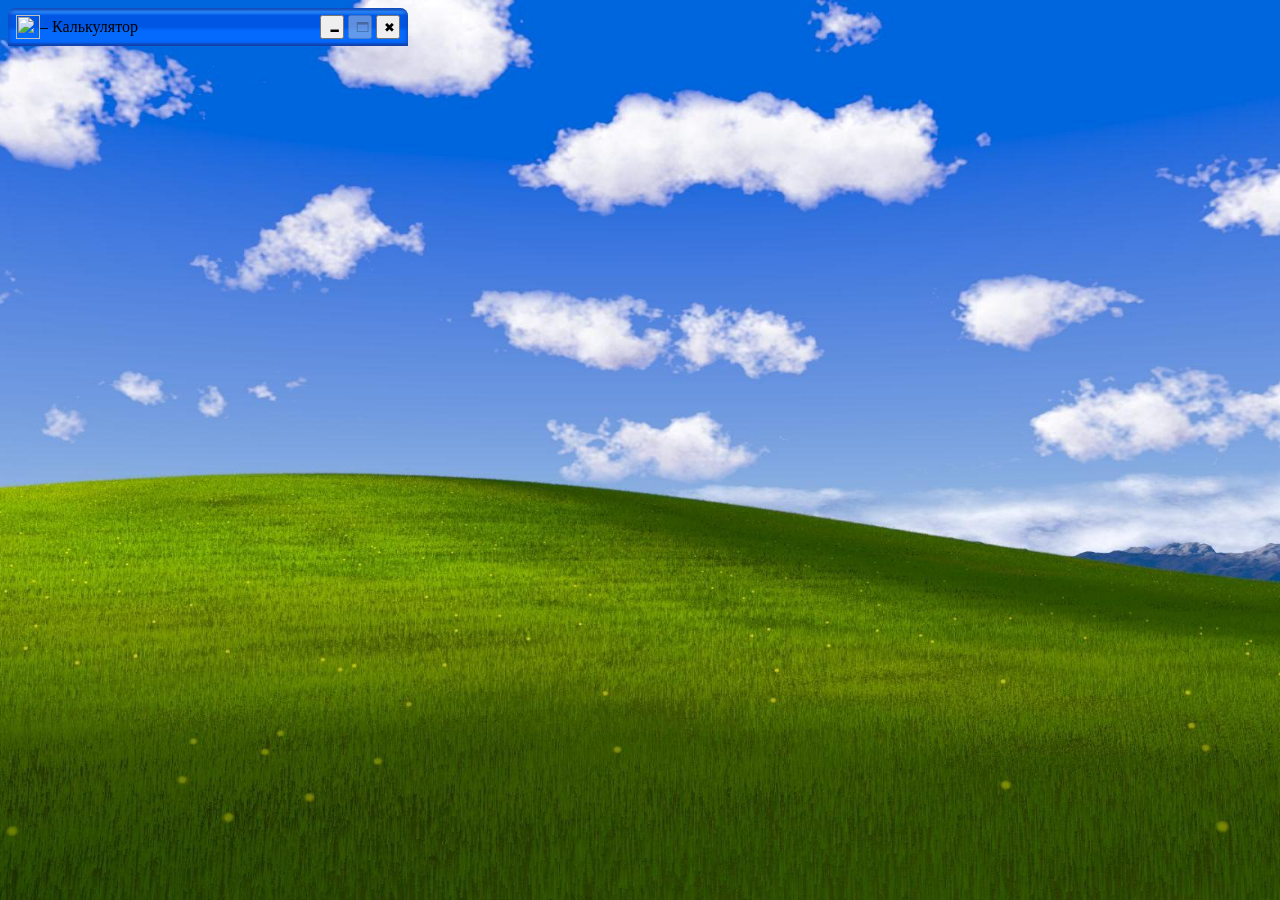
==== 03-Calc/Calc.html @ 98e74d15 "Title bar colors DONE; Todo:Title bar buttons" ====
﻿<!DOCTYPE html>

<html lang="en" xmlns="http://www.w3.org/1999/xhtml">
<head>
    <meta charset="utf-8" />
    <link rel="stylesheet" href="Calc.css" />
    <title>Калькулятор</title>
</head>
<body>
    <div class="main-window">
        <div class="title-bar">
            <div class="title-bar-left-side">
                <img src="CalcXp.ico" class="app-icon" />
                <div>&#8211 Калькулятор</div>
            </div>
            <div class="title-bar-right-side">
                <button class="control-button">&#x1F5D5;</button>
                <button class="control-button" disabled>&#128470;</button>
                <button class="control-button">&#10006;</button>
            </div>
        </div>
        <!--  ------------------------------------------------>
        <div class="client-rect">

        </div>        
    </div>
</body>
</html>
---- 03-Calc/Calc.css ----
﻿body
{
    background-image:url("bliss.jpg");
    background-size:cover;
    background-position:center center;
    background-repeat: no-repeat;
    background-attachment: fixed;
}
.main-window
{
   /* border: solid 1px;*/
    width:400px;
    height:300px;
}
.title-bar
{
    width:100%;
    height:38px;
    /*border:solid 1px,blue;*/
    background-image:linear-gradient(
    rgb(14,77,190),
    rgb(42,138,251),
    rgb(0,86,228),
    rgb(0,86,228),
    rgb(0,86,228),
    rgb(0,86,228),
   /* rgb(0,86,228),*/
    rgb(4,105,253),
    rgb(4,105,253),
    rgb(4,105,253),
    rgb(4,105,253),
    rgb(13,48,141)
    );
    box-shadow: inset 0px 0px 4px 1px rgb(22,72,183);
    border-top-left-radius:8px;
    border-top-right-radius:8px;
    display:flex;
    justify-content:space-between;
    align-items:center;
}
.title-bar-left-side
{
    display:flex;
    align-items:center;
}
.app-icon
{
    width:24px;
    height:24px;
}
.control-button
{
    width:24px;
    height:24px;
}
.title-bar-left-side, .title-bar-right-side
{
    margin:0px 8px;
}
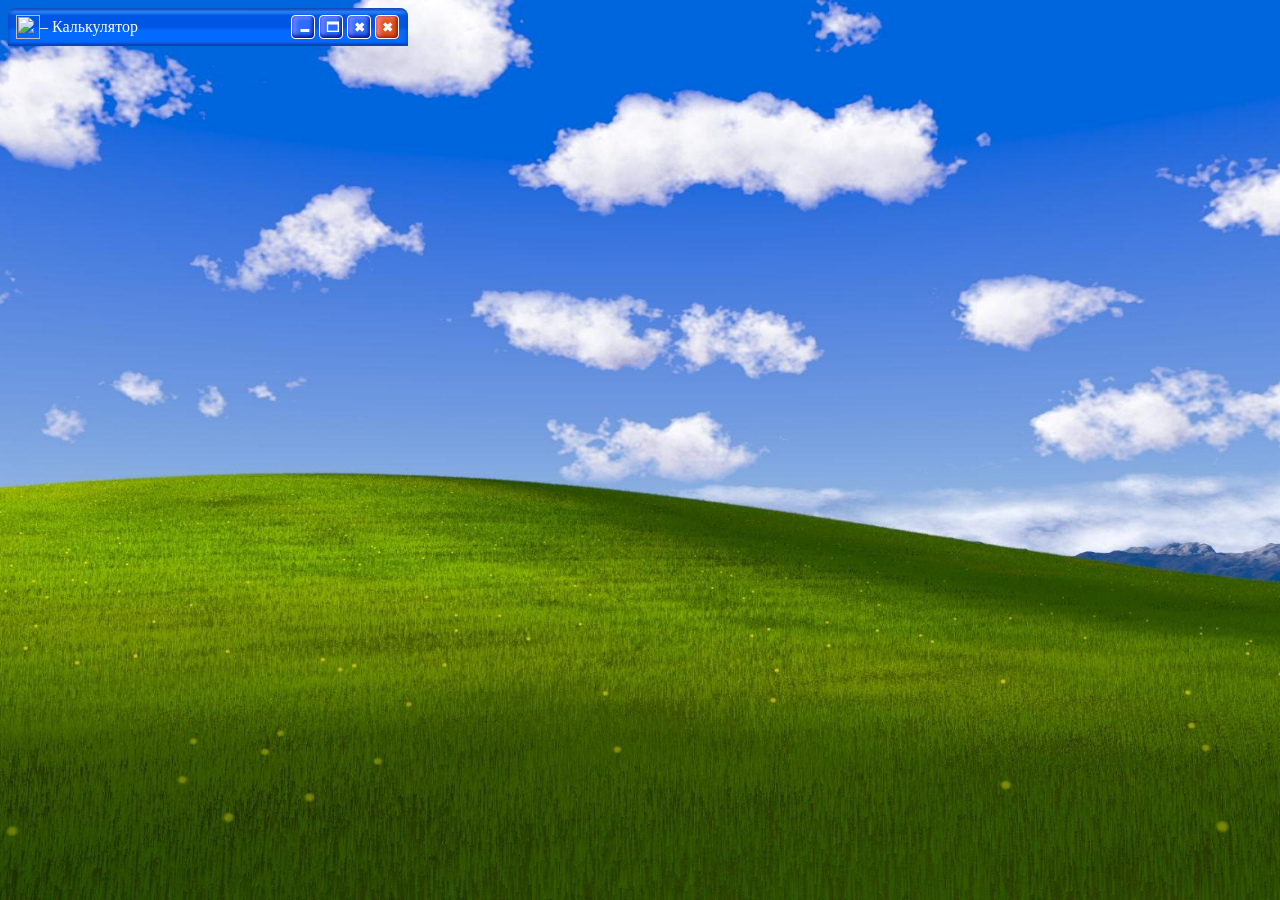
==== commit 17059bda: "Close-button DONE" ====
--- a/03-Calc/Calc.html
+++ b/03-Calc/Calc.html
@@ -17,6 +17,7 @@
                 <button class="control-button">&#x1F5D5;</button>
                 <button class="control-button" disabled>&#128470;</button>
                 <button class="control-button">&#10006;</button>
+                <button class="control-button close-button">&#10006;</button>
             </div>
         </div>
         <!--  ------------------------------------------------>
--- a/03-Calc/Calc.css
+++ b/03-Calc/Calc.css
@@ -32,6 +32,7 @@
     rgb(13,48,141)
     );
     box-shadow: inset 0px 0px 4px 1px rgb(22,72,183);
+    color:white;
     border-top-left-radius:8px;
     border-top-right-radius:8px;
     display:flex;
@@ -43,6 +44,10 @@
     display:flex;
     align-items:center;
 }
+.title-bar-left-side, .title-bar-right-side
+{
+    margin:0px 8px;
+}
 .app-icon
 {
     width:24px;
@@ -52,8 +57,25 @@
 {
     width:24px;
     height:24px;
+    font-weight:800;
+    /*font-size: 14px;
+    padding:0px 1px 8px 1px;*/
+    position:relative;
+    left:-1px;
+    border:solid 1px white;
+    border-radius:4px;
+    color:white;
+    /*background-image: linear-gradient(to bottom right,#55A1FF, #0025B5);
+    box-shadow: inset 1px 1px 1px 0px #77A1F5;*/
+    background-color: rgb(45,109,249);
+    box-shadow:
+        inset -1px -2px 4px 0px #000088,
+        inset 4px 2px 4px 0px #7788FF;
 }
-.title-bar-left-side, .title-bar-right-side
+.close-button
 {
-    margin:0px 8px;
+    background-color:rgb(221,85,26);
+    box-shadow:
+        inset -1px -1px 4px 0px #880000,
+        inset 4px 2px 4px 0px #FF8888;
 }
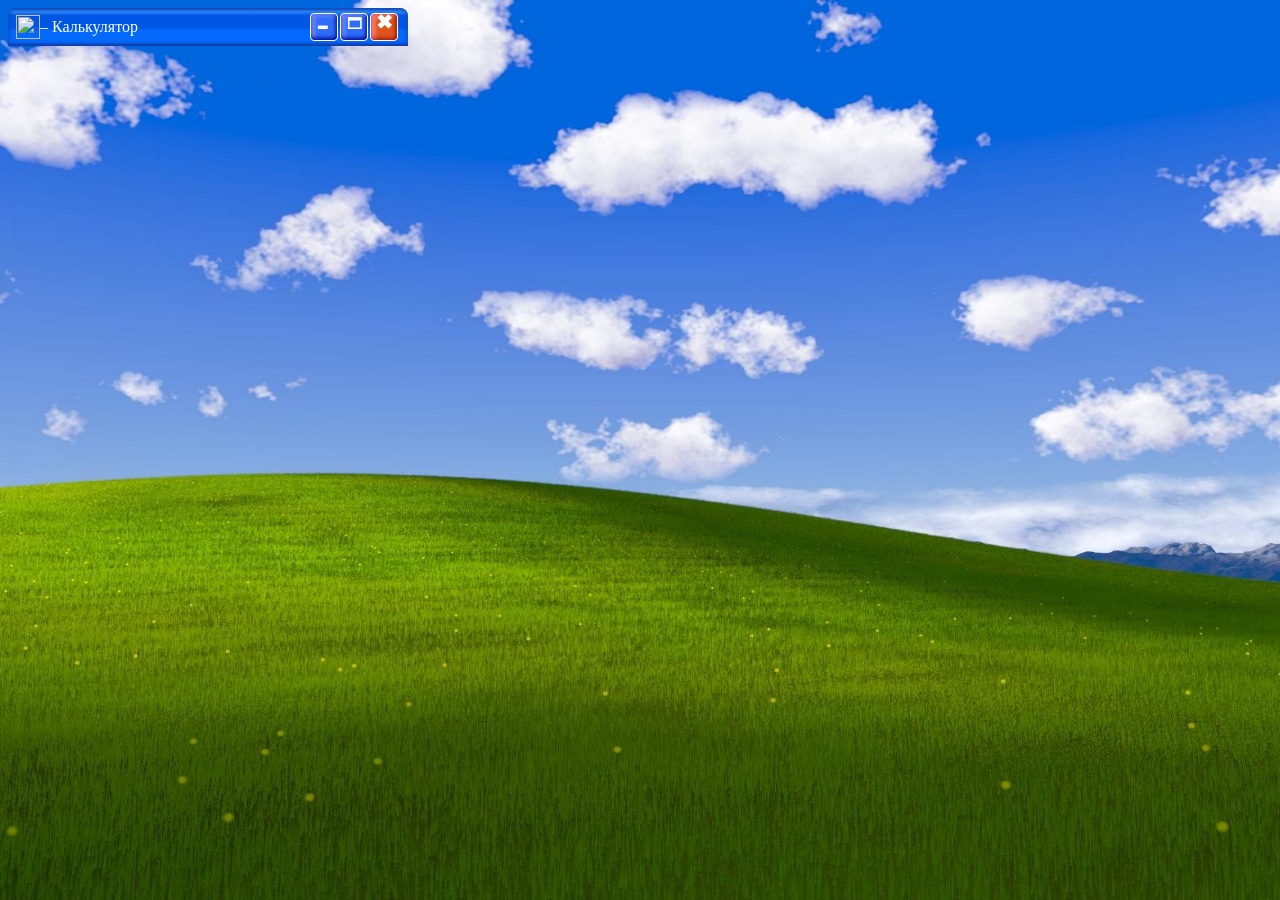
==== commit 28319ef8: "Control buttons font DONE" ====
--- a/03-Calc/Calc.html
+++ b/03-Calc/Calc.html
@@ -14,10 +14,9 @@
                 <div>&#8211 Калькулятор</div>
             </div>
             <div class="title-bar-right-side">
-                <button class="control-button">&#x1F5D5;</button>
-                <button class="control-button" disabled>&#128470;</button>
-                <button class="control-button">&#10006;</button>
-                <button class="control-button close-button">&#10006;</button>
+                <button class="control-button"><div class="control-button-signature" style="margin-left:-4px;">&#x1F5D5;</div></button>
+                <button class="control-button" disabled><div classs="control-button-signature">&#128470;</div></button>
+                <button class="control-button close-button"><div class="close-button-signature">&#10006;</div></button>
             </div>
         </div>
         <!--  ------------------------------------------------>
--- a/03-Calc/Calc.css
+++ b/03-Calc/Calc.css
@@ -47,6 +47,8 @@
 .title-bar-left-side, .title-bar-right-side
 {
     margin:0px 8px;
+    display:flex;
+    align-items:center;
 }
 .app-icon
 {
@@ -55,11 +57,12 @@
 }
 .control-button
 {
-    width:24px;
-    height:24px;
+    width:28px;
+    height:28px;
     font-weight:800;
-    /*font-size: 14px;
-    padding:0px 1px 8px 1px;*/
+    font-size: 15px;
+    margin: 0px 1px;
+    padding:0px 1px 8px 1px;
     position:relative;
     left:-1px;
     border:solid 1px white;
@@ -72,6 +75,13 @@
         inset -1px -2px 4px 0px #000088,
         inset 4px 2px 4px 0px #7788FF;
 }
+.close-button-signature
+{
+    font-size: 20px;
+    font-family:'Courier New';
+    margin:-4px 0px 0px 0px;
+
+}
 .close-button
 {
     background-color:rgb(221,85,26);
